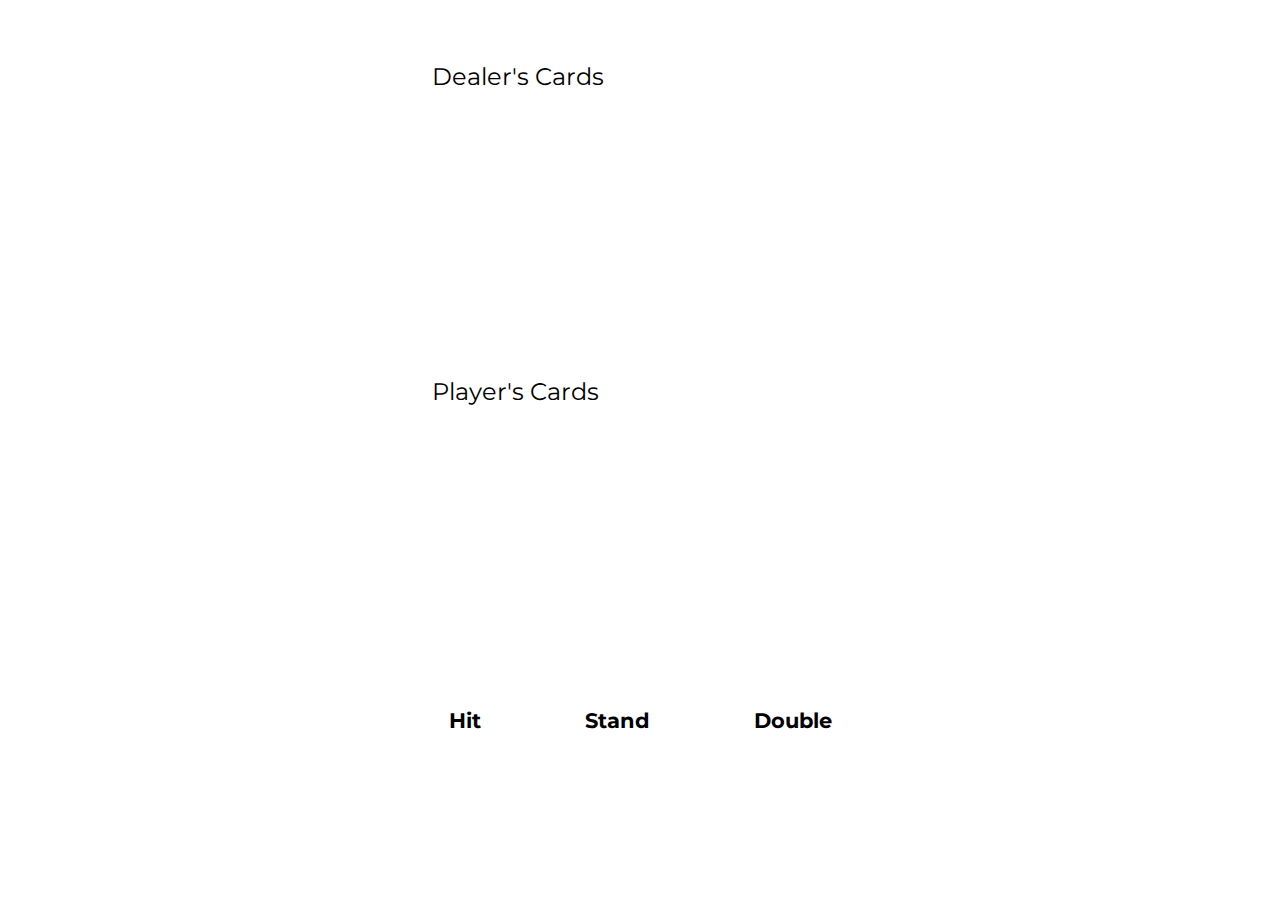
==== games/blackjack.html @ 17ce8a8b "Second phase of the website." ====
<!DOCTYPE html>
<html lang="en">
<head>
    <meta charset="UTF-8">
    <title>Lunatica: Blackjack</title>
    <link rel="stylesheet" href="../assets/style/blackjack.css">
</head>
<body>
<audio id="backgroundmusic" src="../assets/media/mus_wd_trainingclementine.mp3" loop autoplay></audio>
<audio id="backgroundambience" src="../assets/media/casino-ambiance-19130.mp3" loop autoplay></audio>

<div class="cardbox" id="dealer">
    <p>Dealer's Cards</p>
    <div class="cards" id="dealercards">
    </div>
</div>
<div class="cardbox" id="player">
    <p>Player's Cards</p>
    <div class="cards" id="playercards">

    </div>
</div>
<div id="playercontrols">
    <button>Hit</button>
    <button>Stand</button>
    <button>Double</button>
</div>
<script src="https://cdnjs.cloudflare.com/ajax/libs/gsap/3.12.2/gsap.min.js"></script>
<script src="../assets/scripts/blackjack.js"></script>
<script>
  // Background Music //
  let music = document.getElementById("backgroundmusic")
  let ambience = document.getElementById("backgroundambience")
  ambience.volume = 0.4
</script>
</body>
</html>
---- assets/style/blackjack.css ----
@import url('https://fonts.googleapis.com/css2?family=Montserrat:wght@300;400;500;600;700&display=swap');

html {
    height: auto;
    min-height: 100%;
    background-size: cover;
    background-image: url("../media/2304.w032.n002.943A.p30.943.jpg");
    background-repeat: no-repeat;
    z-index: -1;
}

body {
    margin: 0;
    overflow: hidden;
}

#dealer {
    top:25%;
    left:50%;
    background-color: rgba(255,255,255,0.3);
    border: 0.3rem solid rgba(255,255,255,0.5);
}

#player {
    top:60%;
    left:50%;
    background-color: rgba(255,255,255,0.3);
    border: 0.3rem solid rgba(255,255,255,0.5);
}

.cardbox{
    padding: 2rem;
    border-radius: 1rem;
    min-width: 40%;
    height: 20%;
    position: absolute;
    transform: translate(-50%, -50%);
    text-align: center;
    user-select: none;
}

.cardbox p {
    position: absolute;
    top: -49px;
    background-color: rgba(255,255,255,0.65);
    border-radius: 1rem 1rem 0 0;
    padding: 0.5rem 3rem;
    font-family: "Montserrat";
    font-size: 1.5rem;
    margin: 0;
}

.cards {
    list-style: none;
    position: relative;
    display: flex;
    justify-content: center;
    align-items: center;
    height: 100%;
    gap:1rem;
}

.cards img {
    height: 100%;
}

.cards img{
    position: relative;
    top:0;
    transition: 0.3s;
}

.cards img:hover {
    top:-15px;
}

#playercontrols {
    top:80%;
    left:50%;
    min-width: 40%;
    position: absolute;
    transform: translate(-50%, -50%);
    display: flex;
    justify-content: center;
    gap:2rem;

}

#playercontrols button {
    font-family: "Montserrat";
    padding: 1rem 2rem;
    border-radius: 0.3rem;
    border: 0.3rem solid white;
    background-color: white;
    font-size: 1.3rem;
    font-weight: bold;
}

#playercontrols button:hover {
    border: 0.3rem solid black;
}

#playercontrols button:active {
    border: 0.3rem solid white;
    background-color: black;
    color: white;
}
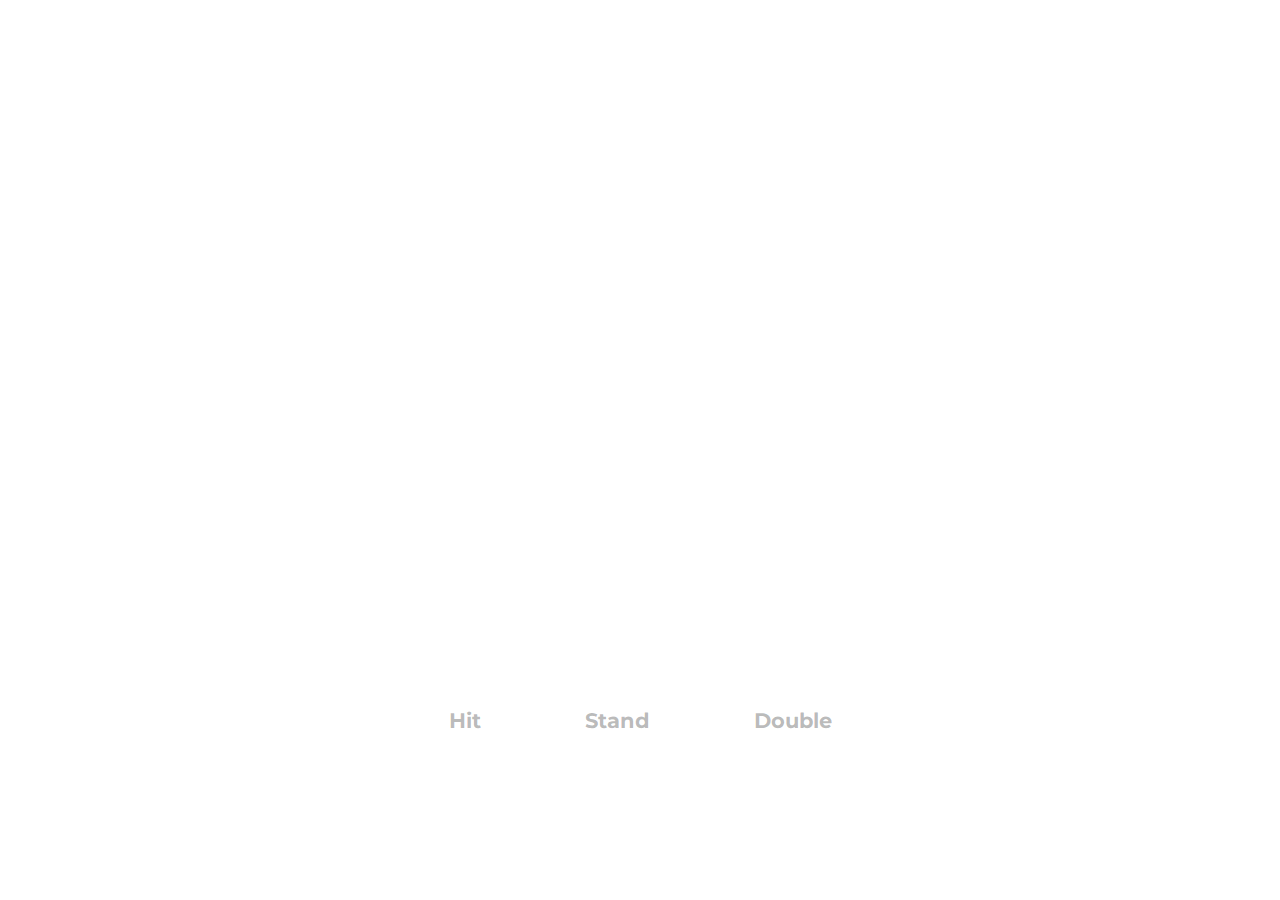
==== commit 3c337c48: "Added some improvements to the showing of the count number for the dealer." ====
--- a/games/blackjack.html
+++ b/games/blackjack.html
@@ -9,21 +9,22 @@
 <audio id="backgroundmusic" src="../assets/media/mus_wd_trainingclementine.mp3" loop autoplay></audio>
 <audio id="backgroundambience" src="../assets/media/casino-ambiance-19130.mp3" loop autoplay></audio>
 
-<div class="cardbox" id="dealer">
-    <p>Dealer's Cards</p>
+<div class="cardbox" id="dealerBox">
+    <p class="titlebox">Dealer's Cards</p>
     <div class="cards" id="dealercards">
     </div>
 </div>
-<div class="cardbox" id="player">
-    <p>Player's Cards</p>
+<div class="cardbox" id="playerBox">
+    <p class="titlebox">Player's Cards</p>
     <div class="cards" id="playercards">
+        <p class="count" id="playercount">6</p>
 
     </div>
 </div>
 <div id="playercontrols">
-    <button>Hit</button>
-    <button>Stand</button>
-    <button>Double</button>
+    <button id="hitB" onclick="hit()">Hit</button>
+    <button id="standB" onclick="stand()">Stand</button>
+    <button id="doubleB" onclick="double()">Double</button>
 </div>
 <script src="https://cdnjs.cloudflare.com/ajax/libs/gsap/3.12.2/gsap.min.js"></script>
 <script src="../assets/scripts/blackjack.js"></script>
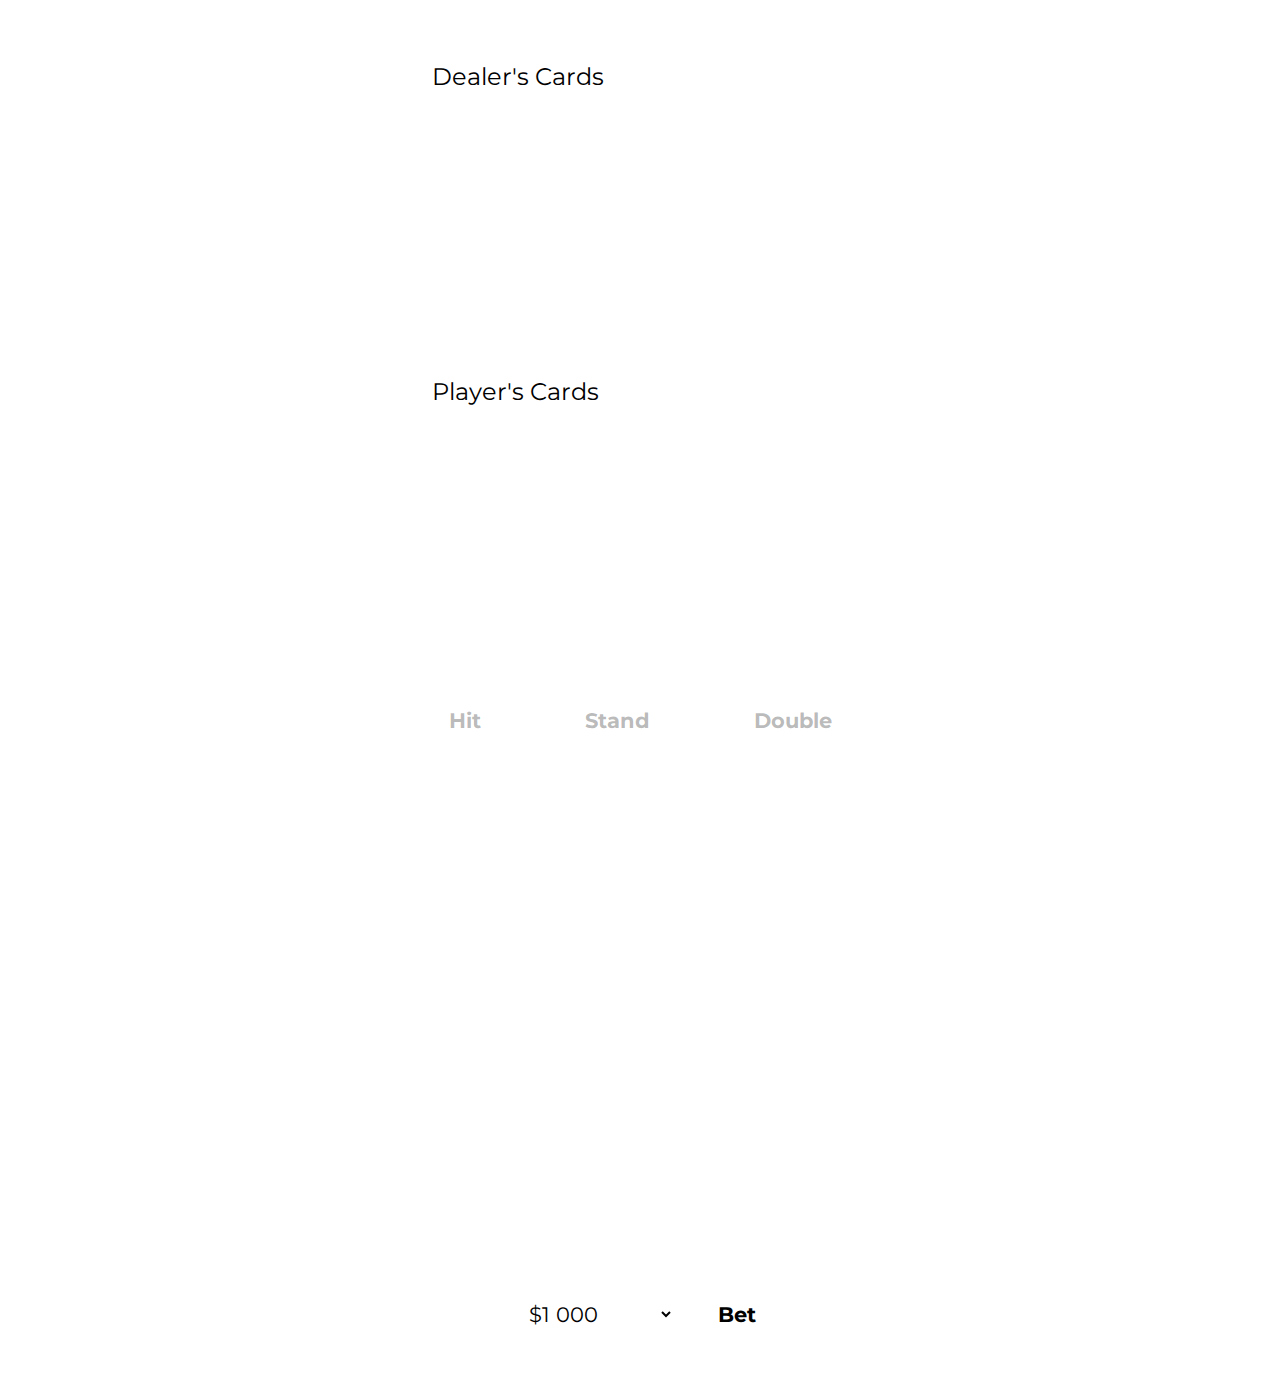
==== commit f717b821: "Added betting menu, although currently not actually useful due to there being no money system." ====
--- a/games/blackjack.html
+++ b/games/blackjack.html
@@ -26,6 +26,21 @@
     <button id="standB" onclick="stand()">Stand</button>
     <button id="doubleB" onclick="double()">Double</button>
 </div>
+<div id="betcontrols">
+    <p>Place your bet!</p>
+    <label for="betmoney"></label>
+    <select name="betmoney" id="betmoney">
+        <option value="500">$500</option>
+        <option selected="selected" value="1000">$1 000</option>
+        <option value="2000">$2 000</option>
+        <option value="5000">$5 000</option>
+        <option value="10000">$10 000</option>
+        <option value="20000">$20 000</option>
+        <option value="50000">$50 000</option>
+        <option value="100000">$100 000</option>
+    </select>
+    <button id="betready" onclick="betButton()">Bet</button>
+</div>
 <script src="https://cdnjs.cloudflare.com/ajax/libs/gsap/3.12.2/gsap.min.js"></script>
 <script src="../assets/scripts/blackjack.js"></script>
 <script>
--- a/assets/style/blackjack.css
+++ b/assets/style/blackjack.css
@@ -14,14 +14,14 @@
     overflow: hidden;
 }
 
-#dealer {
+#dealerBox {
     top:25%;
     left:50%;
     background-color: rgba(255,255,255,0.3);
     border: 0.3rem solid rgba(255,255,255,0.5);
 }
 
-#player {
+#playerBox {
     top:60%;
     left:50%;
     background-color: rgba(255,255,255,0.3);
@@ -39,13 +39,13 @@
     user-select: none;
 }
 
-.cardbox p {
+.titlebox {
     position: absolute;
     top: -49px;
     background-color: rgba(255,255,255,0.65);
     border-radius: 1rem 1rem 0 0;
     padding: 0.5rem 3rem;
-    font-family: "Montserrat";
+    font-family: "Montserrat", serif;
     font-size: 1.5rem;
     margin: 0;
 }
@@ -54,7 +54,6 @@
     list-style: none;
     position: relative;
     display: flex;
-    justify-content: center;
     align-items: center;
     height: 100%;
     gap:1rem;
@@ -87,13 +86,14 @@
 }
 
 #playercontrols button {
-    font-family: "Montserrat";
+    font-family: "Montserrat", serif;
     padding: 1rem 2rem;
     border-radius: 0.3rem;
     border: 0.3rem solid white;
     background-color: white;
     font-size: 1.3rem;
     font-weight: bold;
+    cursor: pointer;
 }
 
 #playercontrols button:hover {
@@ -106,3 +106,68 @@
     color: white;
 }
 
+.count {
+    color: transparent;
+    font-family: "Montserrat", serif;
+    font-weight: bold;
+    margin-right: 1rem;
+    font-size: 4rem;
+    -webkit-background-clip: text;
+}
+
+#betcontrols {
+    font-family: Montserrat, serif;
+    width: 25%;
+    position: absolute;
+    display: block;
+    top:87%;
+    left:50%;
+    transform: translate(-50%, -50%);
+    padding: 2rem;
+    background-color: transparent;
+    border-radius: 1rem;
+    text-align: center;
+    border: 0.3rem solid rgba(255,255,255,0.5);
+    user-select: none;
+}
+
+#betcontrols select {
+    padding: 1rem 2rem;
+    font-size: 1.3rem;
+    font-family: Montserrat, serif;
+    border-radius: 0.4rem;
+    background-color: white;
+    border: 0.3rem solid white;
+}
+
+#betcontrols select:hover {
+    border: 0.3rem solid black;
+}
+
+#betcontrols button {
+    font-family: "Montserrat", serif;
+    padding: 1rem 2rem;
+    border-radius: 0.3rem;
+    border: 0.3rem solid white;
+    background-color: white;
+    font-size: 1.3rem;
+    font-weight: bold;
+    cursor: pointer;
+}
+
+#betcontrols button:hover {
+    border: 0.3rem solid black;
+}
+
+#betcontrols button:active {
+    border: 0.3rem solid white;
+    background-color: black;
+    color: white;
+}
+
+#betcontrols p {
+    color: white;
+    font-size: 2.4rem;
+    font-weight: bold;
+    margin: 0 0 1rem;
+}
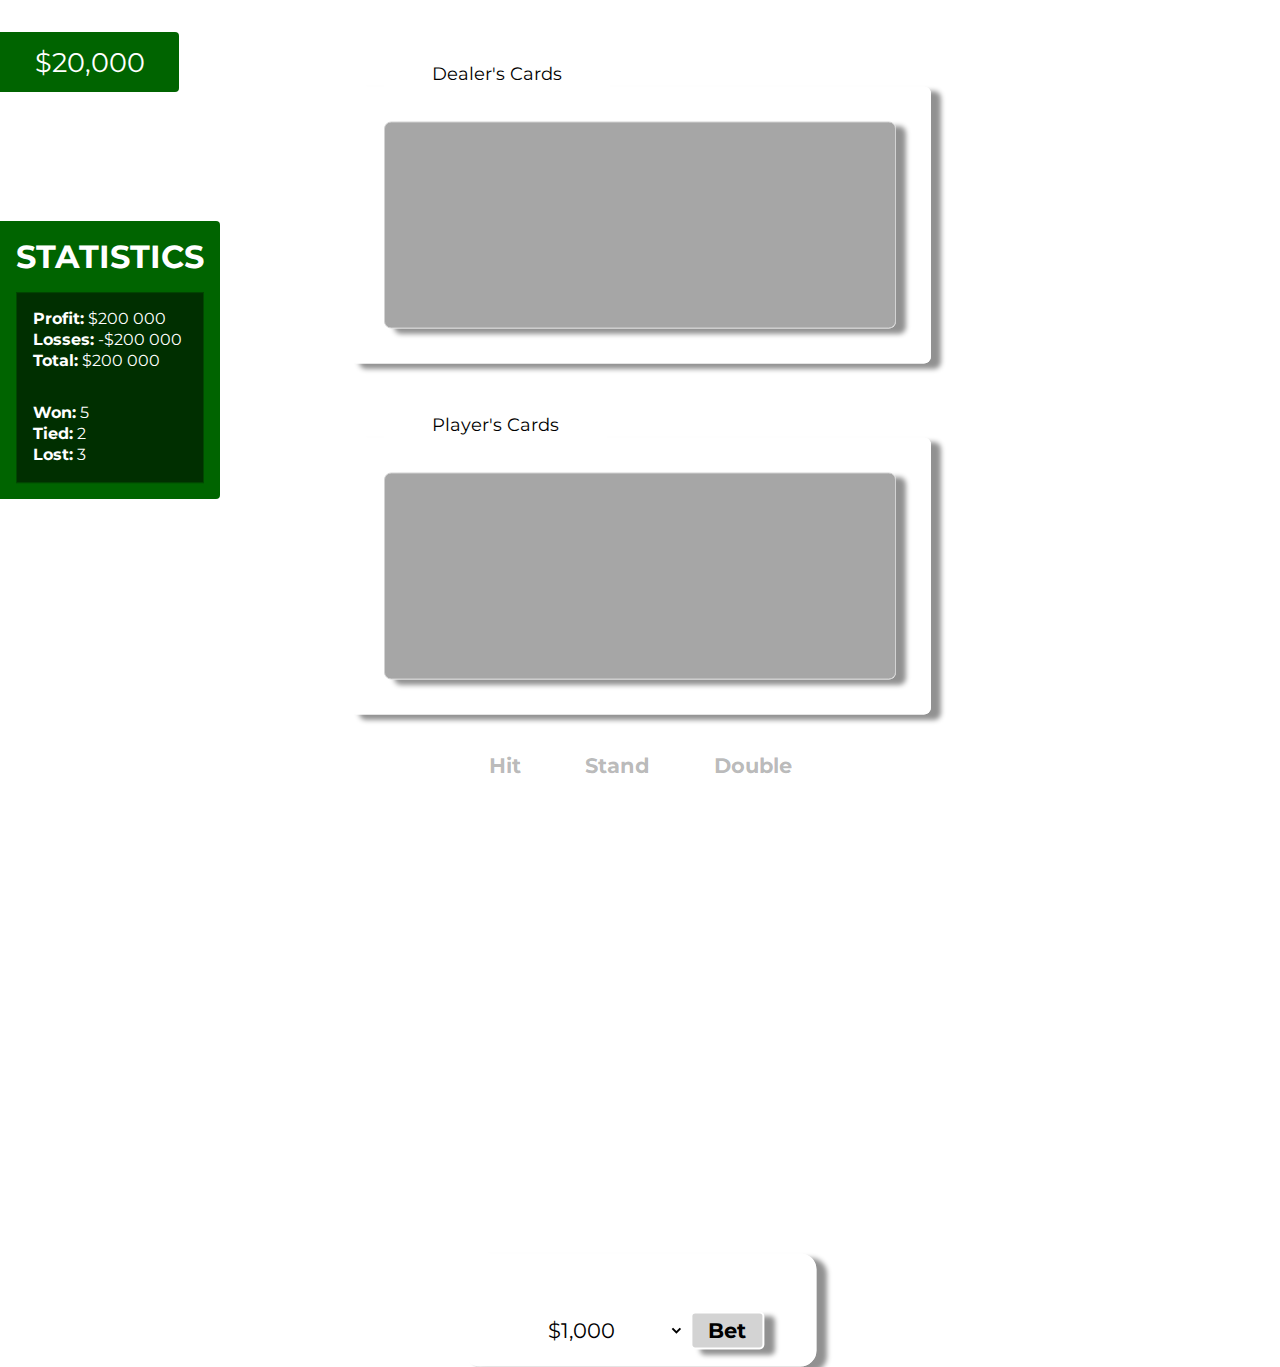
==== commit 214f969b: "Altered style, added a new experimental statistics menu." ====
--- a/games/blackjack.html
+++ b/games/blackjack.html
@@ -9,6 +9,21 @@
 <audio id="backgroundmusic" src="../assets/media/mus_wd_trainingclementine.mp3" loop autoplay></audio>
 <audio id="backgroundambience" src="../assets/media/casino-ambiance-19130.mp3" loop autoplay></audio>
 
+<div id="moneybox">
+    <p id="balance">$20,000</p>
+    <p id="moneycalc"></p>
+</div>
+<div id="statbox">
+    <p id="stat">STATISTICS</p>
+    <div id="innerstatbox">
+        <p id="profitstats"><b>Profit:</b> $200 000</p>
+        <p id="lossstats"><b>Losses:</b> -$200 000</p>
+        <p id="totalbalstats"><b>Total:</b> $200 000</p>
+        <p id="winstats"><b>Won:</b> 5</p>
+        <p id="tiestats"><b>Tied:</b> 2</p>
+        <p id="losestats"><b>Lost:</b> 3</p>
+    </div>
+</div>
 <div class="cardbox" id="dealerBox">
     <p class="titlebox">Dealer's Cards</p>
     <div class="cards" id="dealercards">
@@ -31,13 +46,13 @@
     <label for="betmoney"></label>
     <select name="betmoney" id="betmoney">
         <option value="500">$500</option>
-        <option selected="selected" value="1000">$1 000</option>
-        <option value="2000">$2 000</option>
-        <option value="5000">$5 000</option>
-        <option value="10000">$10 000</option>
-        <option value="20000">$20 000</option>
-        <option value="50000">$50 000</option>
-        <option value="100000">$100 000</option>
+        <option selected="selected" value="1000">$1,000</option>
+        <option value="2000">$2,000</option>
+        <option value="5000">$5,000</option>
+        <option value="10000">$10,000</option>
+        <option value="20000">$20,000</option>
+        <option value="50000">$50,000</option>
+        <option value="100000">$100,000</option>
     </select>
     <button id="betready" onclick="betButton()">Bet</button>
 </div>
--- a/assets/style/blackjack.css
+++ b/assets/style/blackjack.css
@@ -1,4 +1,5 @@
 @import url('https://fonts.googleapis.com/css2?family=Montserrat:wght@300;400;500;600;700&display=swap');
+
 
 html {
     height: auto;
@@ -17,22 +18,21 @@
 #dealerBox {
     top:25%;
     left:50%;
-    background-color: rgba(255,255,255,0.3);
-    border: 0.3rem solid rgba(255,255,255,0.5);
 }
 
 #playerBox {
     top:60%;
     left:50%;
-    background-color: rgba(255,255,255,0.3);
-    border: 0.3rem solid rgba(255,255,255,0.5);
 }
 
 .cardbox{
+    background-color: rgba(255,255,255, 0.35);
+    box-shadow: 10px 5px 5px rgba(0, 0, 0, 0.43);
+    border: 0.2rem solid rgba(255,255,255,1);
+    border-radius: 0.45rem;
+    min-width: 40%;
     padding: 2rem;
-    border-radius: 1rem;
-    min-width: 40%;
-    height: 20%;
+    height: 23%;
     position: absolute;
     transform: translate(-50%, -50%);
     text-align: center;
@@ -41,21 +41,28 @@
 
 .titlebox {
     position: absolute;
-    top: -49px;
-    background-color: rgba(255,255,255,0.65);
+    top: -35px;
+    background-color: rgba(255,255,255);
     border-radius: 1rem 1rem 0 0;
-    padding: 0.5rem 3rem;
-    font-family: "Montserrat", serif;
-    font-size: 1.5rem;
+    padding: 0.2rem 3rem;
+    font-family: "Montserrat", serif;
+    font-size: 1.3rem;
     margin: 0;
 }
 
 .cards {
+    border: 0.1rem solid rgb(210, 210, 210);
+    background-clip: border-box;
+    border-radius: 0.45rem;
+    background-color: rgba(0, 0, 0, 0.35);
+    box-shadow: 10px 5px 5px rgba(0, 0, 0, 0.43);
+    height: calc(100% - 1.5rem);
+    padding: 0.70rem;
     list-style: none;
     position: relative;
     display: flex;
     align-items: center;
-    height: 100%;
+    align-self: center;
     gap:1rem;
 }
 
@@ -87,21 +94,23 @@
 
 #playercontrols button {
     font-family: "Montserrat", serif;
+    box-shadow: 10px 5px 5px rgba(0, 0, 0, 0.43);
     padding: 1rem 2rem;
     border-radius: 0.3rem;
-    border: 0.3rem solid white;
+    border: none;
+    background-color: lightgray;
+    font-size: 1.3rem;
+    font-weight: bold;
+    cursor: pointer;
+}
+
+#playercontrols button:hover {
+    box-shadow: none;
     background-color: white;
-    font-size: 1.3rem;
-    font-weight: bold;
-    cursor: pointer;
-}
-
-#playercontrols button:hover {
-    border: 0.3rem solid black;
 }
 
 #playercontrols button:active {
-    border: 0.3rem solid white;
+    box-shadow: none;
     background-color: black;
     color: white;
 }
@@ -123,44 +132,48 @@
     top:87%;
     left:50%;
     transform: translate(-50%, -50%);
-    padding: 2rem;
-    background-color: transparent;
+    padding: 1rem;
     border-radius: 1rem;
     text-align: center;
-    border: 0.3rem solid rgba(255,255,255,0.5);
+    background-color: rgba(255,255,255, 0.35);
+    box-shadow: 10px 5px 5px rgba(0, 0, 0, 0.43);
+    border: 0.2rem solid rgba(255,255,255,1);
     user-select: none;
 }
 
 #betcontrols select {
-    padding: 1rem 2rem;
+    padding: 0.9rem 1.9rem;
+    font-family: "Montserrat", serif;
+    border-radius: 0.3rem;
+    border: 0.1rem solid white;
+    background-color: white;
     font-size: 1.3rem;
-    font-family: Montserrat, serif;
-    border-radius: 0.4rem;
-    background-color: white;
-    border: 0.3rem solid white;
+    cursor: pointer;
 }
 
 #betcontrols select:hover {
-    border: 0.3rem solid black;
+    border: 0.1rem solid black;
 }
 
 #betcontrols button {
     font-family: "Montserrat", serif;
+    box-shadow: 10px 5px 5px rgba(0, 0, 0, 0.43);
     padding: 1rem 2rem;
     border-radius: 0.3rem;
-    border: 0.3rem solid white;
+    border: none;
+    background-color: lightgray;
+    font-size: 1.3rem;
+    font-weight: bold;
+    cursor: pointer;
+}
+
+#betcontrols button:hover {
+    box-shadow: none;
     background-color: white;
-    font-size: 1.3rem;
-    font-weight: bold;
-    cursor: pointer;
-}
-
-#betcontrols button:hover {
-    border: 0.3rem solid black;
 }
 
 #betcontrols button:active {
-    border: 0.3rem solid white;
+    box-shadow: none;
     background-color: black;
     color: white;
 }
@@ -168,6 +181,171 @@
 #betcontrols p {
     color: white;
     font-size: 2.4rem;
-    font-weight: bold;
     margin: 0 0 1rem;
 }
+
+#moneybox {
+    font-family: "Montserrat", serif;
+    color: white;
+    margin-top: 2rem;
+    display: block;
+    width: fit-content;
+    text-align: right;
+    user-select: none;
+}
+
+#balance {
+    margin: 0;
+    font-size: 3vh;
+    display: block;
+    background: darkgreen;
+    border-radius: 0 0.25rem 0.25rem 0;
+    text-align: center;
+    vertical-align: center;
+    min-width: 14vw;
+    padding-top: 1.5vh;
+    padding-bottom: 1.5vh;
+}
+
+#moneybox p + p {
+    margin: 0.3rem 0;
+    font-size: 2.3vh;
+    font-weight: bold;
+}
+
+#statbox {
+    font-family: "Montserrat", serif;
+    position: absolute;
+    color: white;
+    transform: translate(0, -50%);
+    border-radius: 0 0.25rem 0.25rem 0;
+    top: 40%;
+    left: 0;
+    width: fit-content;
+    display: block;
+    background-color: darkgreen;
+    min-width: 14vw;
+    padding: 1rem;
+}
+
+#statbox p:not(#innerstatbox p) {
+    font-size: 2rem;
+    margin: 0 0 1rem;
+    font-weight: bold;
+    text-align: center;
+}
+
+#innerstatbox {
+    padding: 1rem;
+    border: 0.1rem solid #004800;
+    background-color: #002f00;
+    line-height: 1.3rem;
+}
+
+#innerstatbox p {
+    margin: 0;
+}
+
+#innerstatbox p:nth-of-type(3) {
+    margin-bottom: 2rem;
+}
+
+@media (max-height: 900px) {
+    #playerBox {
+        top: 64%;
+    }
+
+    #betcontrols {
+        top:90%;
+        padding: 0.8rem;
+    }
+
+    #betcontrols p {
+        font-size: 1.3rem;
+    }
+
+    #betcontrols button {
+        padding: 0.3rem 1rem;
+        border: 0.15rem solid white;
+    }
+
+    #betcontrols button:hover {
+        border: 0.15rem solid black;
+    }
+
+    #betcontrols select {
+        padding: 0.3rem 2vw;
+        border: 0.15rem solid white;
+    }
+
+    #betcontrols select:hover {
+        border: 0.15rem solid black;
+    }
+
+    #playercontrols {
+        top:85%;
+        left:50%;
+    }
+
+    #playercontrols button {
+        padding: 0.8rem 1rem;
+    }
+
+    .titlebox {
+        top: -30px;
+        font-size: 1.1rem;
+    }
+}
+
+@media (max-height: 590px) {
+    #betcontrols {
+        top:90.5%;
+        width: 30dvw;
+        padding: 0.3rem 0.1rem;
+    }
+
+    #betcontrols p {
+        font-size: 0.8rem;
+    }
+
+    #betcontrols button {
+        padding: 0.2rem 1rem;
+    }
+
+    #betcontrols select {
+        padding: 0.2rem 2vw;
+    }
+
+    .titlebox {
+        display: none;
+    }
+
+    #playercontrols {
+        top:88%;
+    }
+}
+
+@media (max-height: 500px) {
+    .titlebox {
+        display: none;
+    }
+
+    #playercontrols button {
+        padding: 2dvh 2dvw;
+    }
+
+    #betcontrols {
+        width: 30%;
+    }
+
+    #betcontrols p {
+        font-size: 0.8rem;
+        margin-bottom: 1vh;
+    }
+}
+
+@media (max-width: 936px) {
+    #betcontrols {
+        width: 40%;
+    }
+}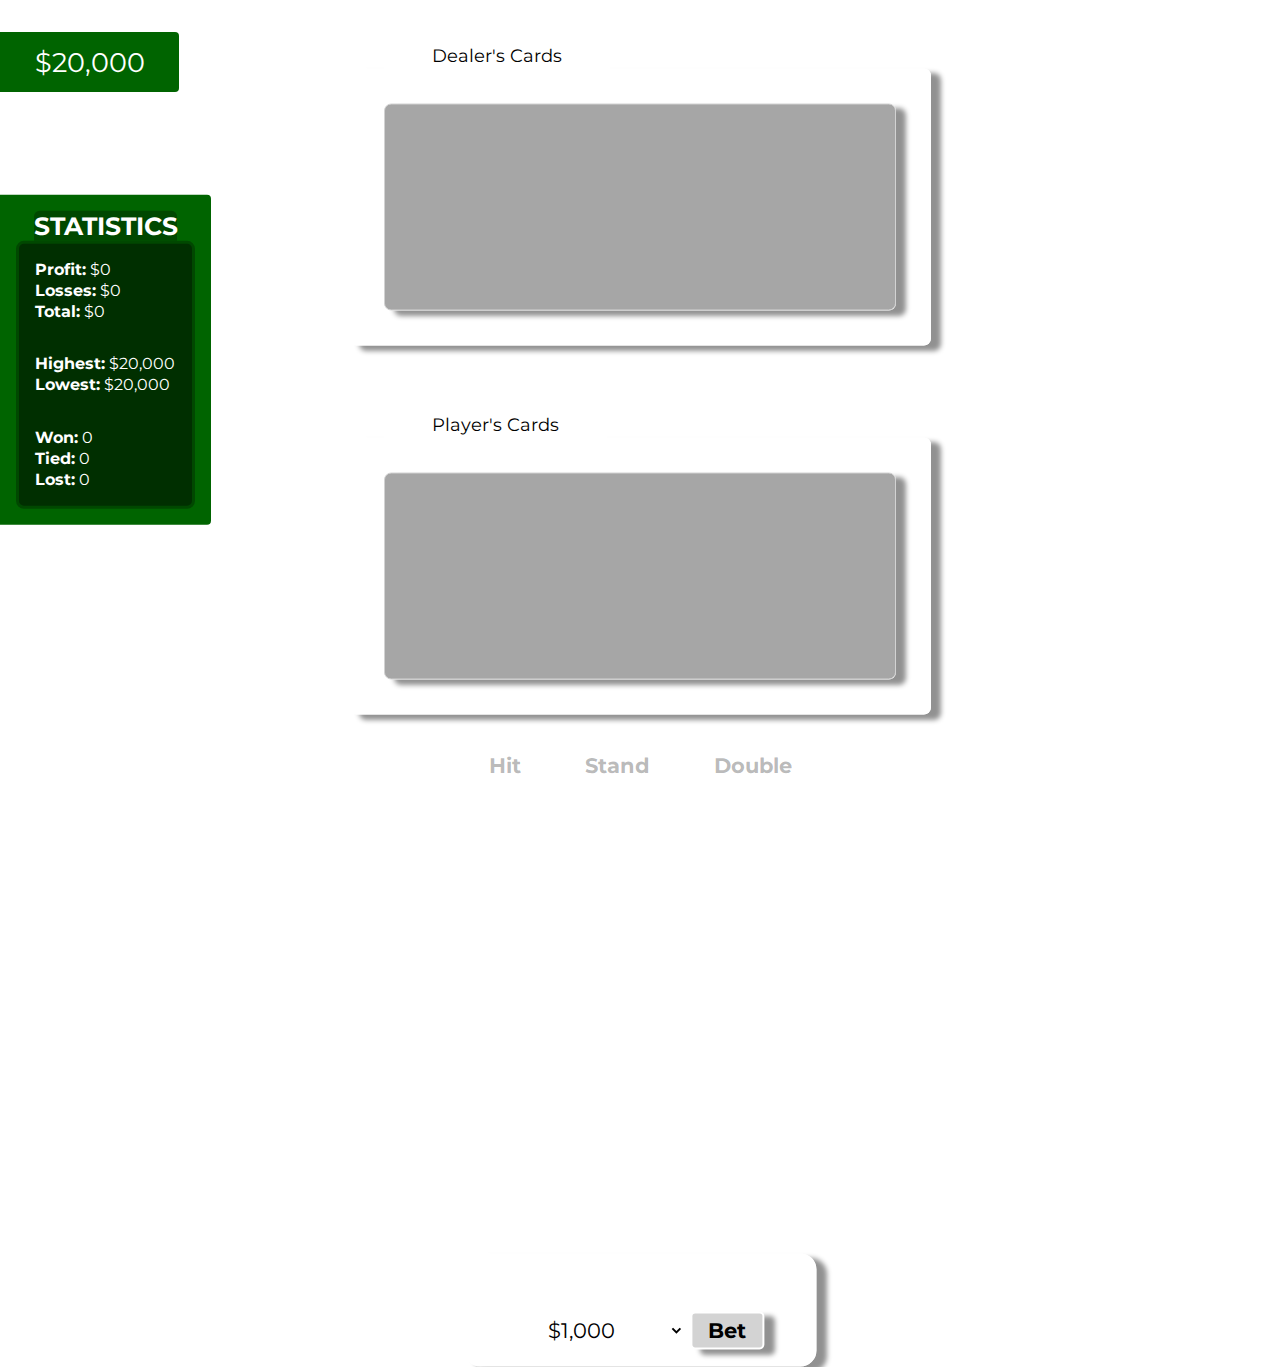
==== commit baa390e9: "Added two new stats and made them functional." ====
--- a/games/blackjack.html
+++ b/games/blackjack.html
@@ -4,6 +4,7 @@
     <meta charset="UTF-8">
     <title>Lunatica: Blackjack</title>
     <link rel="stylesheet" href="../assets/style/blackjack.css">
+    <link rel="icon" type="image/x-icon" href="../assets/media/poker-cards.png">
 </head>
 <body>
 <audio id="backgroundmusic" src="../assets/media/mus_wd_trainingclementine.mp3" loop autoplay></audio>
@@ -16,12 +17,14 @@
 <div id="statbox">
     <p id="stat">STATISTICS</p>
     <div id="innerstatbox">
-        <p id="profitstats"><b>Profit:</b> $200 000</p>
-        <p id="lossstats"><b>Losses:</b> -$200 000</p>
-        <p id="totalbalstats"><b>Total:</b> $200 000</p>
-        <p id="winstats"><b>Won:</b> 5</p>
-        <p id="tiestats"><b>Tied:</b> 2</p>
-        <p id="losestats"><b>Lost:</b> 3</p>
+        <p id="profitstats"><b>Profit:</b> $0</p>
+        <p id="lossstats"><b>Losses:</b> $0</p>
+        <p id="totalBalStats"><b>Total:</b> $0</p>
+        <p id="max"><b>Highest:</b> $20,000</p>
+        <p id="min"><b>Lowest:</b> $20,000</p>
+        <p id="winstats"><b>Won:</b> 0</p>
+        <p id="tiestats"><b>Tied:</b> 0</p>
+        <p id="losestats"><b>Lost:</b> 0</p>
     </div>
 </div>
 <div class="cardbox" id="dealerBox">
--- a/assets/style/blackjack.css
+++ b/assets/style/blackjack.css
@@ -16,7 +16,7 @@
 }
 
 #dealerBox {
-    top:25%;
+    top:23%;
     left:50%;
 }
 
@@ -229,15 +229,19 @@
 }
 
 #statbox p:not(#innerstatbox p) {
-    font-size: 2rem;
-    margin: 0 0 1rem;
+    margin: 0 10% 0 10%;
+    background-color: #004800;
+    border-radius: 0.35rem 0.35rem 0 0;
+    font-size: 2.8vh;
     font-weight: bold;
     text-align: center;
+    user-select: none;
 }
 
 #innerstatbox {
     padding: 1rem;
-    border: 0.1rem solid #004800;
+    border: 0.2rem solid #004800;
+    border-radius: 0.5rem;
     background-color: #002f00;
     line-height: 1.3rem;
 }
@@ -247,6 +251,10 @@
 }
 
 #innerstatbox p:nth-of-type(3) {
+    margin-bottom: 2rem;
+}
+
+#innerstatbox p:nth-of-type(5) {
     margin-bottom: 2rem;
 }
 
@@ -304,6 +312,10 @@
         padding: 0.3rem 0.1rem;
     }
 
+    #statbox {
+        top:50%;
+    }
+
     #betcontrols p {
         font-size: 0.8rem;
     }
